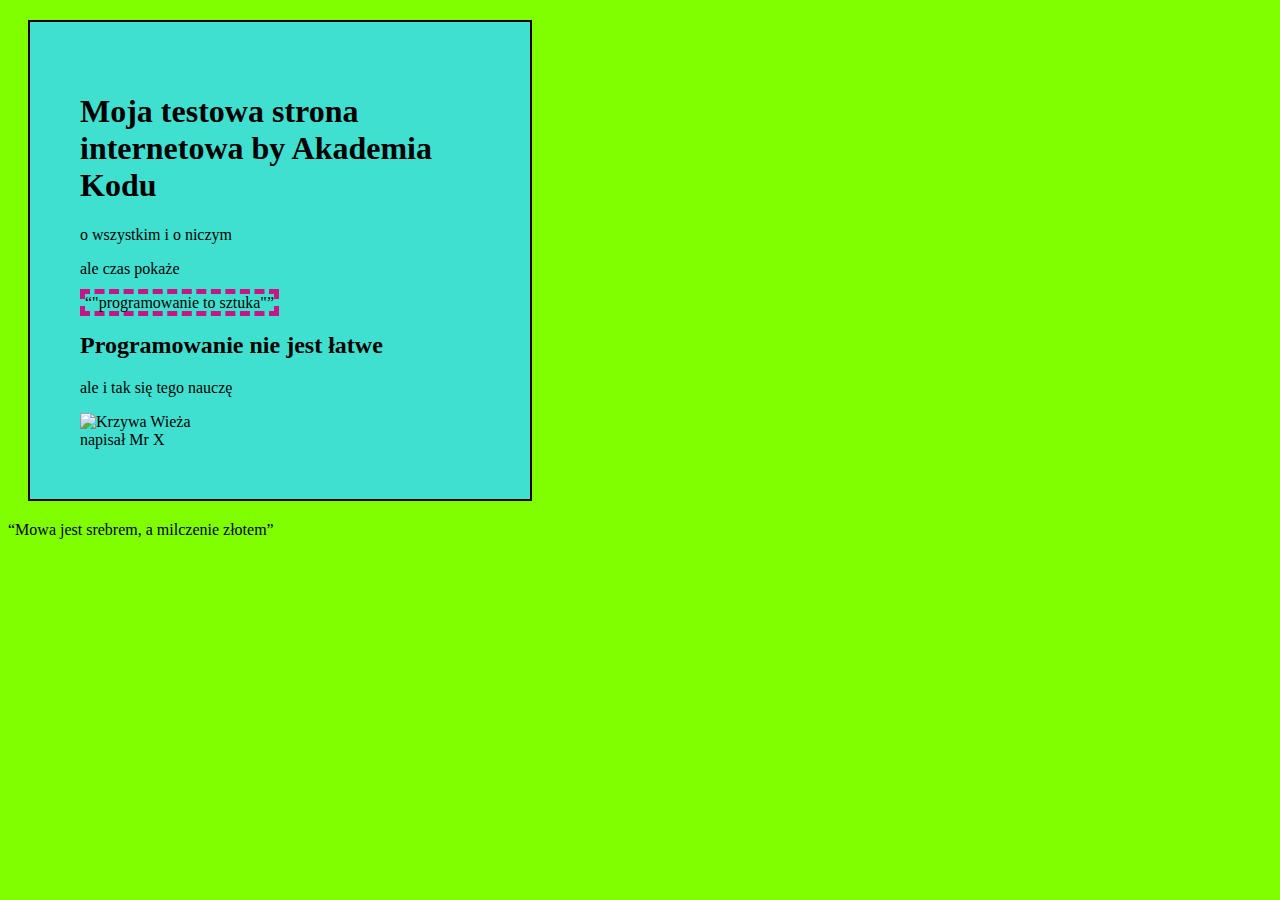
==== src/html.html @ d71a6e8f "Initial commit" ====
<!DOCTYPE html>
<html lang="en">
<head>
    <meta charset="UTF-8">
    <title>Nasza strona internetowa by Akademia Kodu</title>
    <link rel="stylesheet" href="style.css">
</head>
<body>
<article>
    <header>
        <h1> Moja testowa strona internetowa by Akademia Kodu</h1>
    </header>
    <p>o wszystkim i o niczym</p>
    <p>ale czas pokaże</p>
    <q>"programowanie to sztuka"</q>

    <h2>Programowanie nie jest łatwe</h2>
    <p>ale i tak się tego nauczę</p>


    <img src= "http://www.clab.type.pl/piza.jpg"

         alt="Krzywa Wieża">

    <footer>
        napisał Mr X
    </footer>

</article>

<q>Mowa jest srebrem, a milczenie złotem</q>

</body>
</html>
---- src/style.css ----
body{
background-color: #7FFF00;

}
article{
background-color: #40E0D0;
width: 400px;
border: solid 2px black;
margin: 20px;
padding: 50px;

}

article q{
border: dashed 5px mediumvioletred;
}

article img {
width: 200px;

}
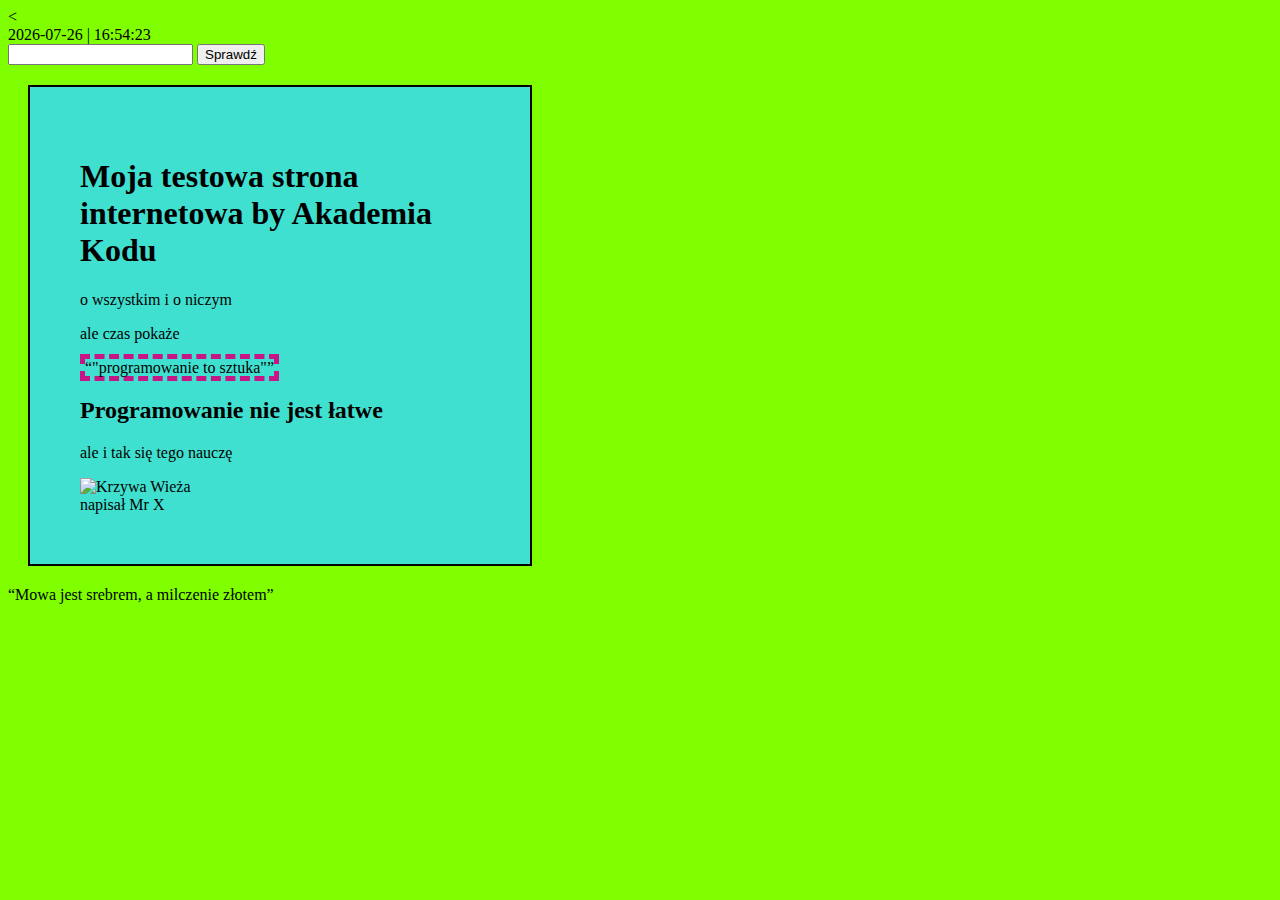
==== commit 763c249d: "add Mechanics of scripts: handles, functions, events" ====
--- a/src/html.html
+++ b/src/html.html
@@ -4,8 +4,50 @@
     <meta charset="UTF-8">
     <title>Nasza strona internetowa by Akademia Kodu</title>
     <link rel="stylesheet" href="style.css">
+    <script type="text/javascript">
+            function countingDown()
+            {
+                var date = new Date();
+
+                var day = date.getDate();
+                var month = date.getMonth()+1;
+                if(month<10) month="0"+month;
+                var year = date.getFullYear();
+
+                var hour = date.getHours();
+                if(hour<10) hour="0"+hour;
+                var minute = date.getMinutes();
+                if(minute<10) minute="0"+minute;
+                var sec = date.getSeconds();
+                if(sec<10) sec="0"+sec;
+                document.getElementById("clock").innerHTML= year+"-"+month+"-"+day+" | "+hour+":"
+                    +minute+":"+sec;
+                setTimeout("countingDown()",1000);
+            }
+
+        </script>
+
+    </script>
+
+        <script type="text/javascript">
+        function check()
+            {
+            var number = document.getElementById("field").value;
+
+            if(number>0)document.getElementById("wynik").innerHTML="dodatnia";
+                else if(number<0)document.getElementById("wynik").innerHTML="ujemna";
+                else if(number==0)document.getElementById.getElementById("wynik").innerHTML="zero";
+                else document.getElementById("wynik").innerHTML="To nie jest liczba.";
+        }
+        </script>
 </head>
-<body>
+<<body onload="countingDown();">
+<div id="clock"></div>
+<input type="text" id="field"/>
+<input type="submit" value="Sprawdź" onclick="check()"/>
+<div id = "wynik"></div>
+
+
 <article>
     <header>
         <h1> Moja testowa strona internetowa by Akademia Kodu</h1>
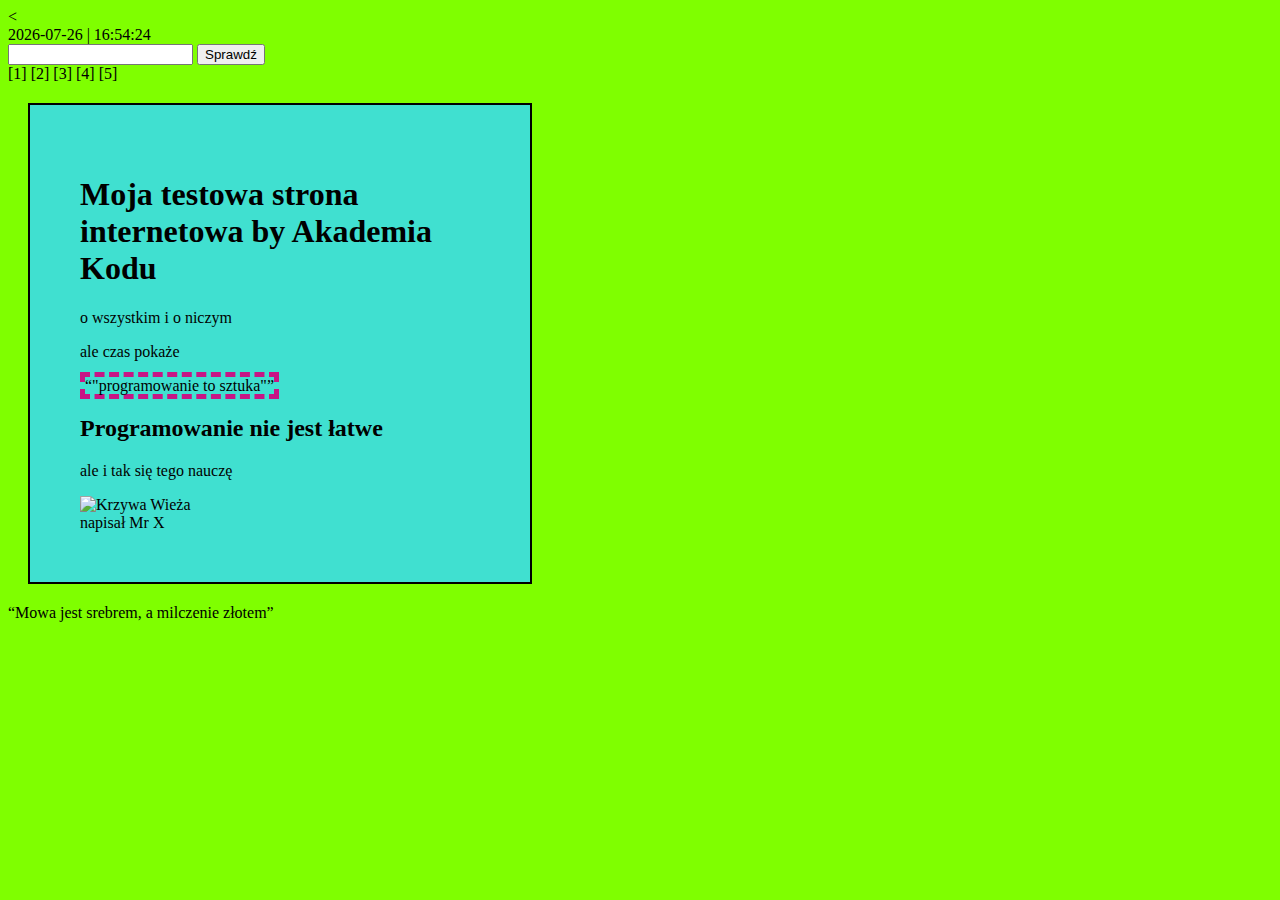
==== commit 00c2b750: "add Mechanics of scripts: handles, functions, events + jQuery" ====
--- a/src/html.html
+++ b/src/html.html
@@ -25,7 +25,8 @@
                 setTimeout("countingDown()",1000);
             }
 
-        </script>
+
+    </script>
 
     </script>
 
@@ -40,12 +41,82 @@
                 else document.getElementById("wynik").innerHTML="To nie jest liczba.";
         }
         </script>
+    </script>
+
+        <script type="text/javascript">
+
+            function wypisz ()
+            {
+                var number1 = document.getElementById("field1").value;
+                var number2 = document.getElementById("field2").value;
+                var inscription = " ";
+
+                for (i = number1; i<=number2;i++){
+                    inscription = inscription + i + " ";
+                }
+
+                document.getElementById("wynik").innerHTML= inscription;
+            }
+
+        </script>
+
+    <script src="https://code.jquery.com/jquery-3.3.1.js"
+            integrity="sha256-2Kok7MbOyxpgUVvAk/HJ2jigOSYS2auK4Pfzbm7uH60="
+            crossorigin="anonymous"></script>
+
+    <script type="text/javascript">
+
+        var number = Math.floor(Math.random()*5)+1; /*nad funkcją, bo to zmienna globalna*/
+        var timer1=0;
+        var timer2=0;
+
+        function setSlide(slideNumber)
+            {
+            clearTimeout(timer1);
+            clearTimeout(timer2);
+            number = slideNumber-1;
+            hide();
+            setTimeout("changeSlide", 500);
+        }
+
+
+        function hide()
+            {
+            $("#slider").fadeOut(500);
+        }
+
+        function changeSlide()
+            {
+               number++; if (number>5)number=1;
+                var file ="<img src =\"strona/slider/slide" + number + ".jpg\"/>";
+                document.getElementById("slider").innerHTML=file;
+                $("#slider").fadeIn(500);
+
+
+                timer1=setTimeout("changeSlide()", 5000);
+                timer2=setTimeout("hide()", 4500);
+        }
+
+    </script>
+
+
 </head>
-<<body onload="countingDown();">
+<
+<body onload="countingDown();">
 <div id="clock"></div>
 <input type="text" id="field"/>
 <input type="submit" value="Sprawdź" onclick="check()"/>
-<div id = "wynik"></div>
+<div id="wynik"></div>
+
+<body onload="changeSlide()">
+<span onclick="setSlide(1)" style="cursor:pointer">[1]</span>
+<span onclick="setSlide(2)" style="cursor:pointer">[2]</span>
+<span onclick="setSlide(3)" style="cursor:pointer">[3]</span>
+<span onclick="setSlide(4)" style="cursor:pointer">[4]</span>
+<span onclick="setSlide(5)" style="cursor:pointer">[5]</span>
+<div id="slider"></div>
+
+</body>
 
 
 <article>
@@ -60,7 +131,7 @@
     <p>ale i tak się tego nauczę</p>
 
 
-    <img src= "http://www.clab.type.pl/piza.jpg"
+    <img src="http://www.clab.type.pl/piza.jpg"
 
          alt="Krzywa Wieża">
 
